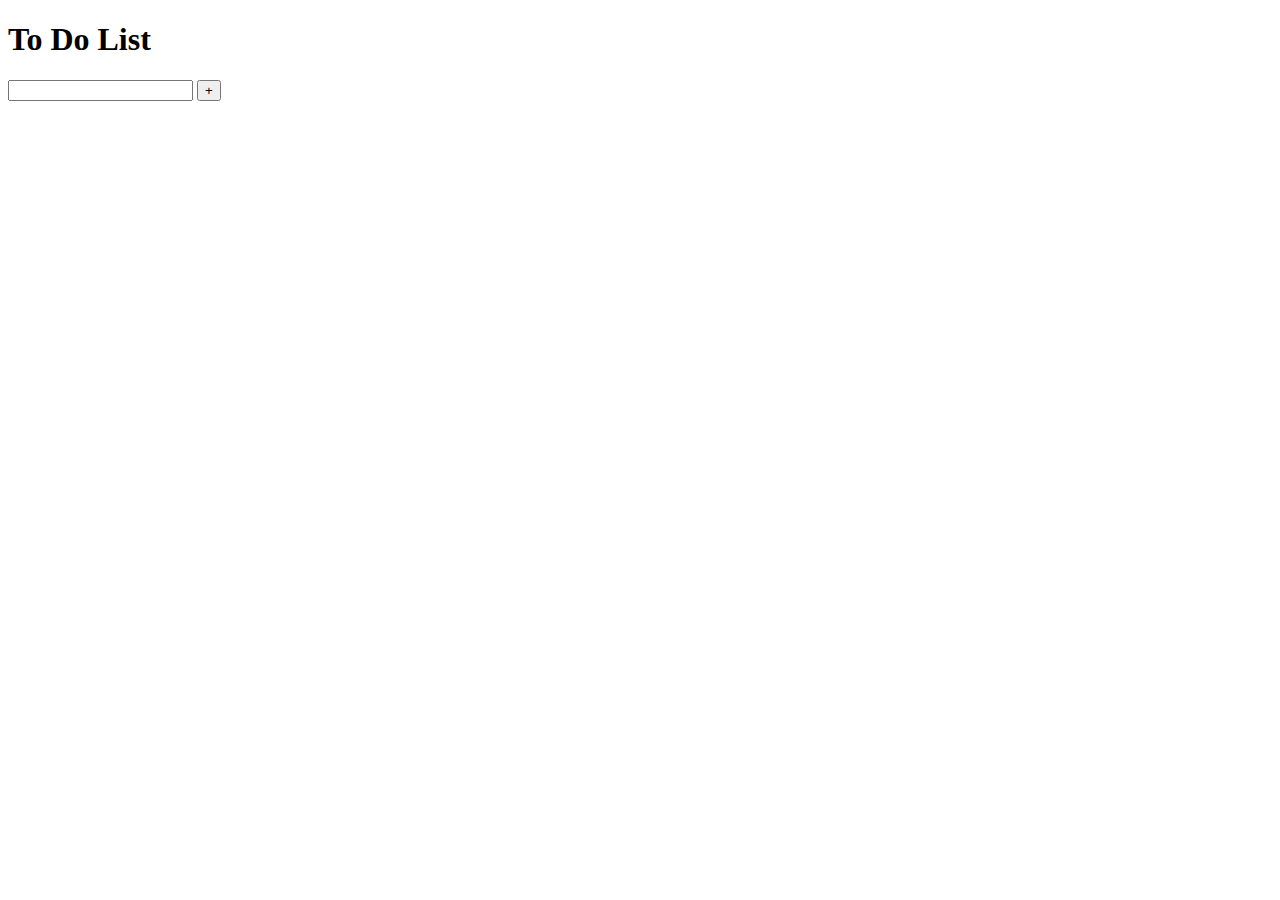
==== projetos/projTODOLIST/index.html @ cfed4989 "removi li do index" ====
<!DOCTYPE html>
<html lang="pt-br">
<head>
    <meta charset="UTF-8">
    <meta name="viewport" content="width=device-width, initial-scale=1.0">
    <title>To do list</title>
    <link rel="stylesheet" href="style.css">
</head>
<body>
    <div class="content">
        <h1>To Do List</h1>
        <div class="inputs-area">
            <input type="text" name="" class="inptxt" id="inputTask">
            <input type="button" value="+" id="btntask">
        </div>
        <ul id="list">
    
        </ul>
        
    </div>
    <script src="main.js"></script>
</body>
</html>
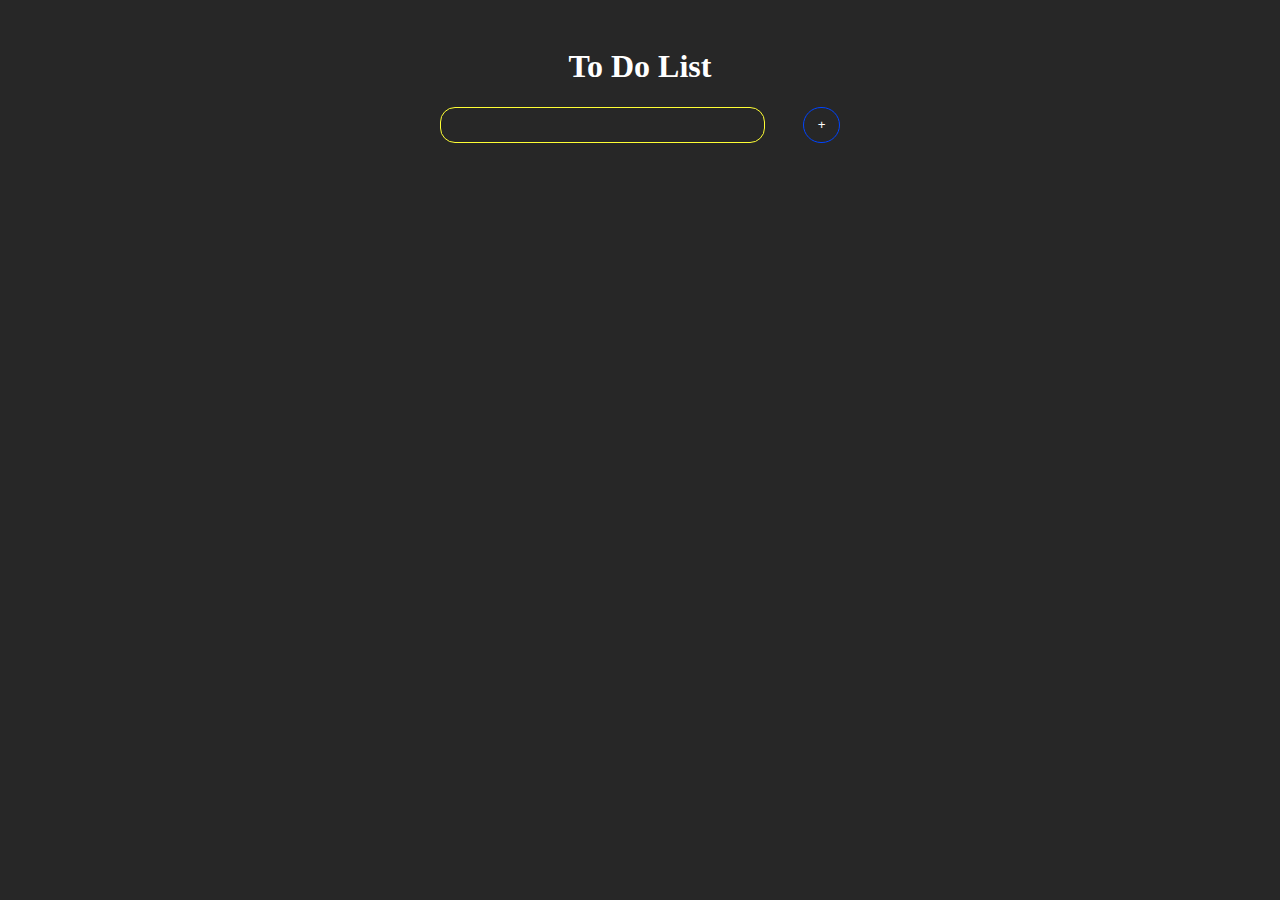
==== commit 0f69742d: "fiz o codigo JS" ====
--- a/projetos/projTODOLIST/index.html
+++ b/projetos/projTODOLIST/index.html
@@ -11,13 +11,13 @@
         <h1>To Do List</h1>
         <div class="inputs-area">
             <input type="text" name="" class="inptxt" id="inputTask">
-            <input type="button" value="+" id="btntask">
+            <input type="button" value="+" id="btnTask">
         </div>
         <ul id="list">
     
         </ul>
         
     </div>
-    <script src="main.js"></script>
+    <script src="script.js"></script>
 </body>
 </html>--- a/projetos/projTODOLIST/style.css
+++ b/projetos/projTODOLIST/style.css
@@ -0,0 +1,103 @@
+*{
+    margin: 0;
+    padding: 0;
+    box-sizing: border-box;
+}
+
+.content {
+    width: 100vw;
+    height: 100vh;
+    background-color: #272727;
+    display: flex;
+    flex-direction: column;
+    align-items: center;
+    text-align: center;
+    color: white;
+}
+
+h1 {
+    margin-top: 3rem;
+    margin-bottom: 1rem;
+}
+
+.inputs-area {
+    width: 400px;
+    height: 3rem;
+    display: flex;
+    align-items: center;
+    justify-content: space-between;
+    margin-bottom: 1rem;
+}
+
+.inptxt {
+    width: 325px;
+    height: 2.3rem;
+    border: 1px solid rgb(255, 255, 52);
+    border-radius: 15px;
+    background-color: transparent;
+    color: white;
+    padding: 5px;
+    text-align: center;
+    transition: 0.1s;
+}
+
+.inptxt:hover{
+    border: 3px solid rgb(255, 255, 52);
+}
+
+#btnTask {
+    width: 2.3rem;
+    height: 2.3rem;
+    border-radius: 50%;
+    border: 1px solid #0044ff;
+    background-color: transparent;
+    color: white;
+}
+
+#btnTask:hover{
+    border: 3px solid #0044ff; 
+    transition: 0.1s;
+}
+
+#list{
+    width: 400px;
+} 
+
+#list li {
+    list-style: none;
+    display: flex;
+    justify-content: space-between;
+    align-items: center;
+    height: 2rem;
+    border-bottom: 1px solid rgb(255, 255, 52);
+    transition: 0.1s;
+}
+
+#list li:nth-child(2n+2){
+    border-bottom: 1px solid #0044ff;
+}
+
+#btn-left, #btn-right {
+    width: 1.2rem;
+    height: 1.2rem;
+    border-radius: 50%;
+    border: 1px solid rgb(255, 255, 52);
+    background-color: transparent;
+    color: white;
+}
+
+#list li:nth-child(2n+2) #btn-left, #list li:nth-child(2n+2) #btn-right {
+    border: 1px solid #0044ff;
+}
+
+#list li:hover {
+    border-bottom: 2px solid rgb(255, 255, 52);
+}
+
+#list li:nth-child(2n+2):hover {
+    border-bottom: 2px solid #0044ff;
+    
+}
+
+
+
